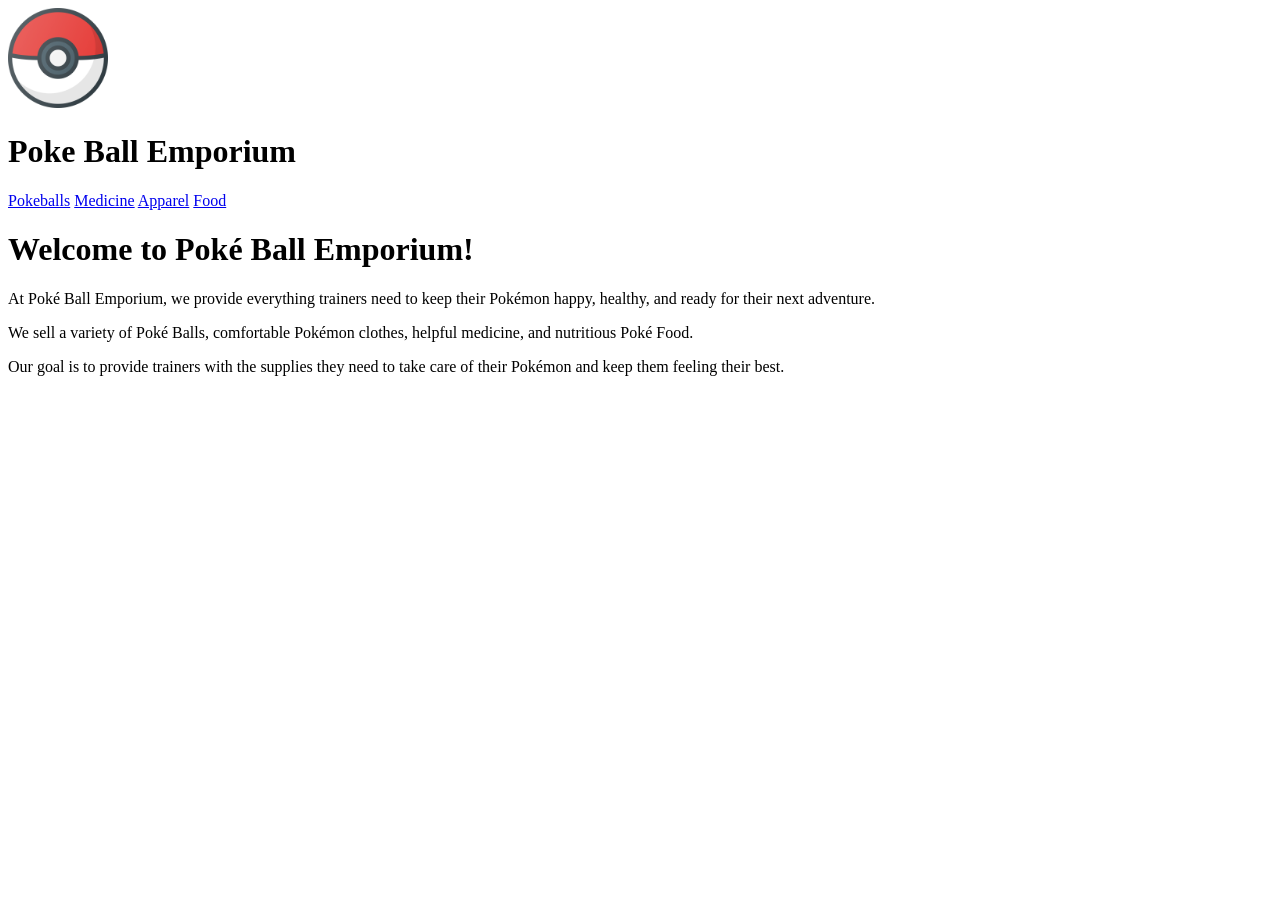
==== index.html @ 2635b5c1 "Update index.html" ====
<!doctype html>
<html lang="en">
  <head>
    <meta charset="UTF-8" />
    <title>Poke Ball Emporium</title>
  </head>

  <header>
    <img
      src="assets/pokeball.png"
      alt="Poke Ball Emporium Logo"
      width="100"
      height="100"
    />
    <h1>Poke Ball Emporium</h1>
  </header>

  <nav>
    <a href="pokeballs.html">Pokeballs</a>
    <a href="medicine.html">Medicine</a>
    <a href="clothes.html">Apparel</a>
    <a href="food.html">Food</a>
  </nav>

  <body>
    <div>
        <h1>Welcome to Poké Ball Emporium!</h1>
    </div>

    <div>
        <p>
            At Poké Ball Emporium, we provide everything trainers need to keep
            their Pokémon happy, healthy, and ready for their next adventure.
        </p>
    </div>

    <div>
        <p>
            We sell a variety of Poké Balls, comfortable Pokémon clothes,
            helpful medicine, and nutritious Poké Food.
        </p>
    </div>

    <div>
        <p>
            Our goal is to provide trainers with the supplies they need to
            take care of their Pokémon and keep them feeling their best.
        </p>
    </div>
  </body>
</html>
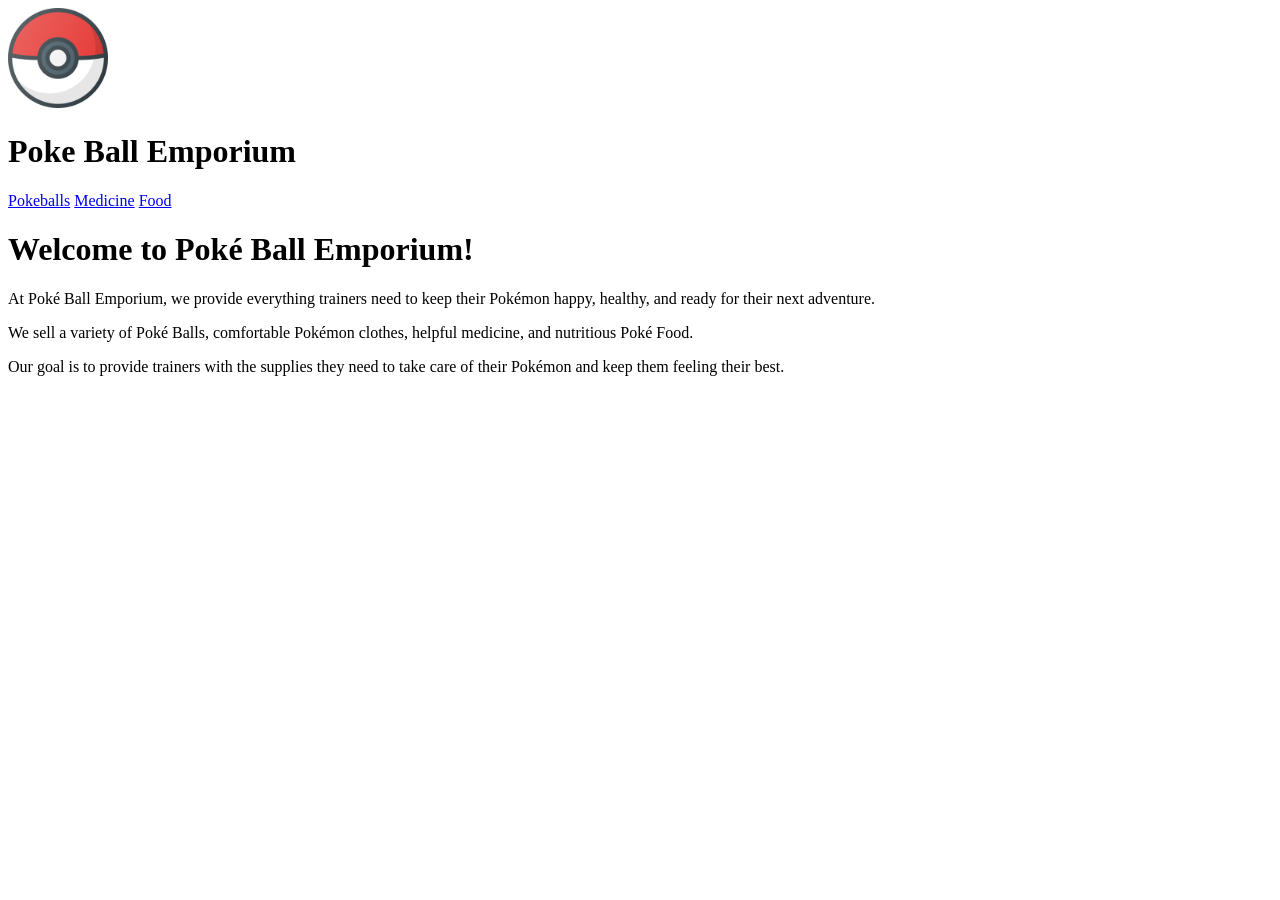
==== commit 07743c5d: "Remove Apparel link from navigation" ====
--- a/index.html
+++ b/index.html
@@ -6,46 +6,47 @@
   </head>
 
   <header>
-    <img
-      src="assets/pokeball.png"
-      alt="Poke Ball Emporium Logo"
-      width="100"
-      height="100"
-    />
+    <a href="index.html">
+      <img
+        src="assets/pokeball_logo.png"
+        alt="Poke Ball Emporium Logo"
+        width="100"
+        height="100"
+      />
+    </a>
     <h1>Poke Ball Emporium</h1>
   </header>
 
   <nav>
     <a href="pokeballs.html">Pokeballs</a>
     <a href="medicine.html">Medicine</a>
-    <a href="clothes.html">Apparel</a>
     <a href="food.html">Food</a>
   </nav>
 
   <body>
     <div>
-        <h1>Welcome to Poké Ball Emporium!</h1>
+      <h1>Welcome to Poké Ball Emporium!</h1>
     </div>
 
     <div>
-        <p>
-            At Poké Ball Emporium, we provide everything trainers need to keep
-            their Pokémon happy, healthy, and ready for their next adventure.
-        </p>
+      <p>
+        At Poké Ball Emporium, we provide everything trainers need to keep their
+        Pokémon happy, healthy, and ready for their next adventure.
+      </p>
     </div>
 
     <div>
-        <p>
-            We sell a variety of Poké Balls, comfortable Pokémon clothes,
-            helpful medicine, and nutritious Poké Food.
-        </p>
+      <p>
+        We sell a variety of Poké Balls, comfortable Pokémon clothes, helpful
+        medicine, and nutritious Poké Food.
+      </p>
     </div>
 
     <div>
-        <p>
-            Our goal is to provide trainers with the supplies they need to
-            take care of their Pokémon and keep them feeling their best.
-        </p>
+      <p>
+        Our goal is to provide trainers with the supplies they need to take care
+        of their Pokémon and keep them feeling their best.
+      </p>
     </div>
   </body>
 </html>
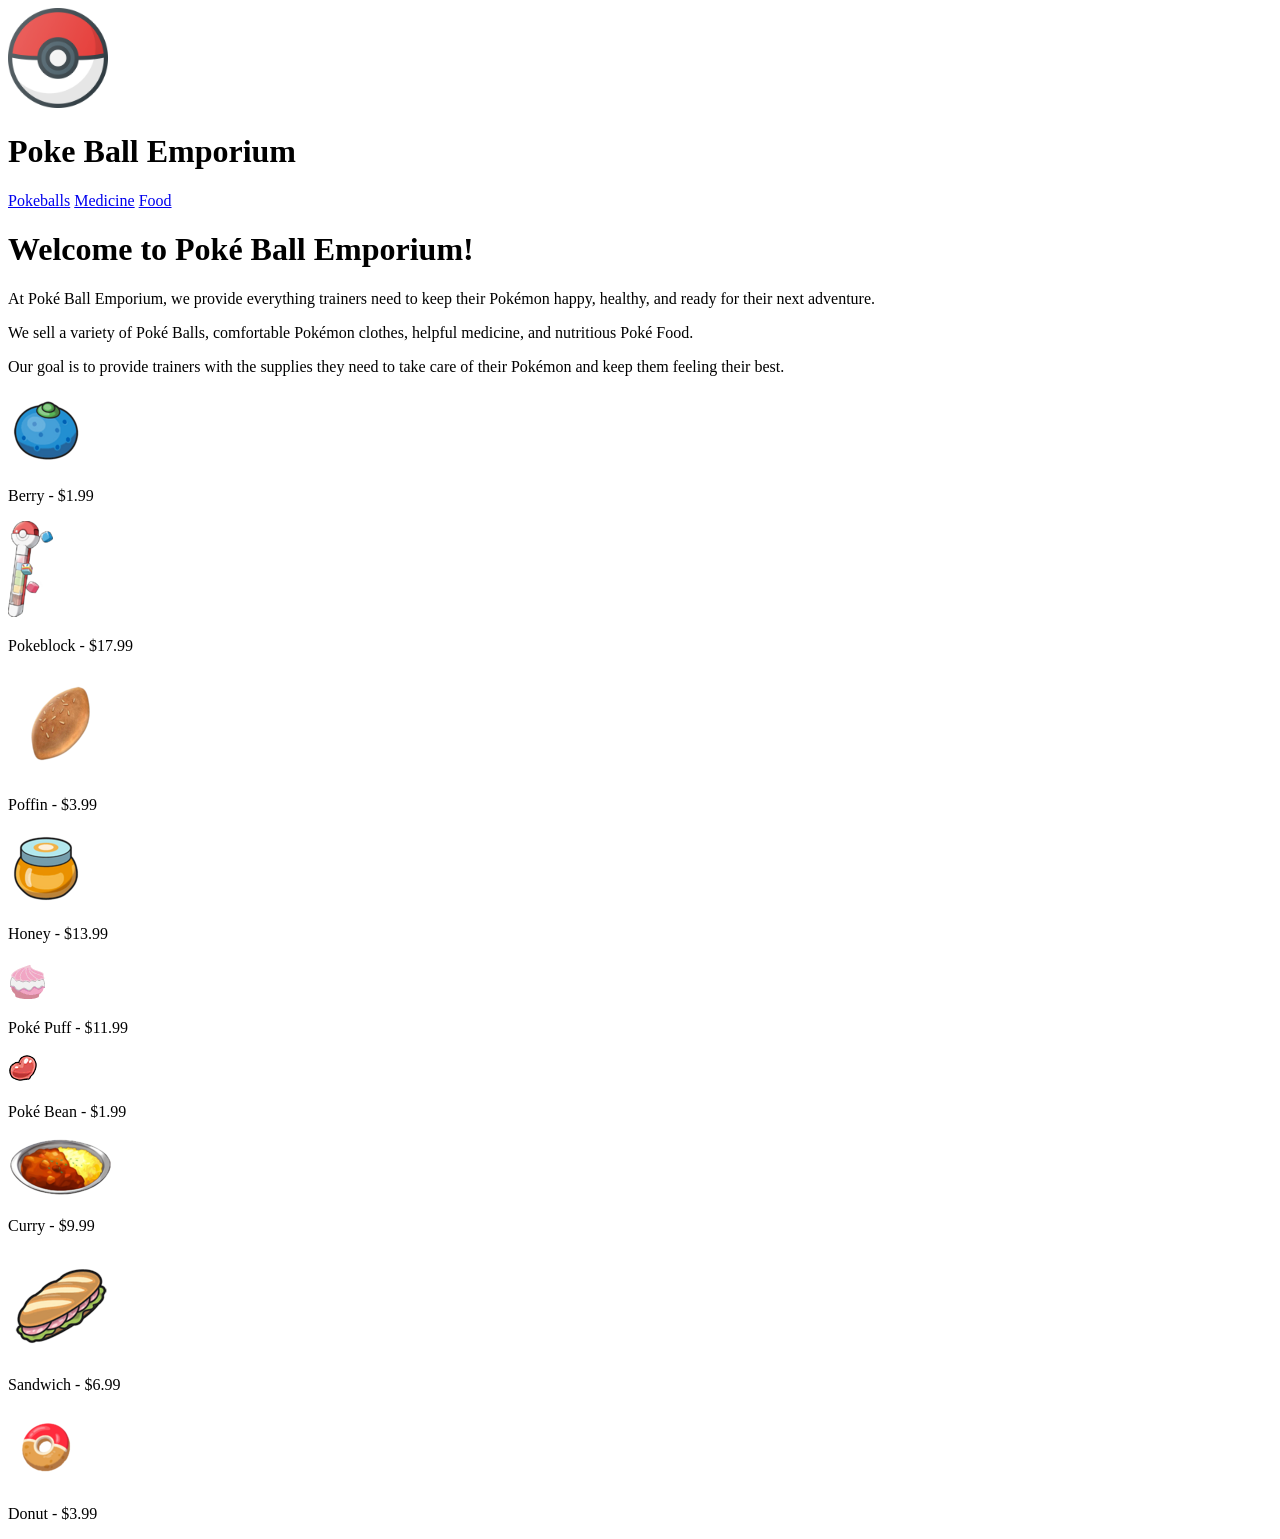
==== commit 569efde4: "Update index.html Food page" ====
--- a/index.html
+++ b/index.html
@@ -48,5 +48,70 @@
         of their Pokémon and keep them feeling their best.
       </p>
     </div>
+    <div>
+  <div>
+    <img src = "assets/food/berry.png" alt = "Berries">
+    <p>
+      Berry - $1.99
+    </p>
+  </div>
+  <div>
+    <img src = "assets/food/pokeblock.png" alt = "Pokeblock">
+    <p>
+      Pokeblock - $17.99
+    </p>
+  </div>
+  <div>
+    <img src = "assets/food/poffin.png" alt = "Poffin">
+    <p>
+      Poffin - $3.99
+    </p>
+  </div>
+
+</div>
+
+<div>
+  <div>
+    <img src = "assets/food/honey.png" alt = "Honey">
+    <p>
+      Honey - $13.99
+    </p>
+  </div>
+  <div>
+    <img src = "assets/food/pokepuff.png" alt = "Pokepuff">
+    <p>
+      Poké Puff - $11.99
+    </p>
+  </div>
+  <div>
+    <img src = "assets/food/pokebean.png" alt = "Pokebean">
+    <p>
+      Poké Bean - $1.99
+    </p>
+  </div>
+
+</div>
+
+<div>
+  <div>
+    <img src = "assets/food/curry.png" alt = "Curry">
+    <p>
+      Curry - $9.99
+    </p>
+  </div>
+  <div>
+    <img src = "assets/food/sandwich.png" alt = "Sandwich">
+    <p>
+      Sandwich - $6.99
+    </p>
+  </div>
+  <div>
+    <img src = "assets/food/donut.png" alt = "donut">
+    <p>
+      Donut - $3.99
+    </p>
+  </div>
+
+</div>
   </body>
 </html>
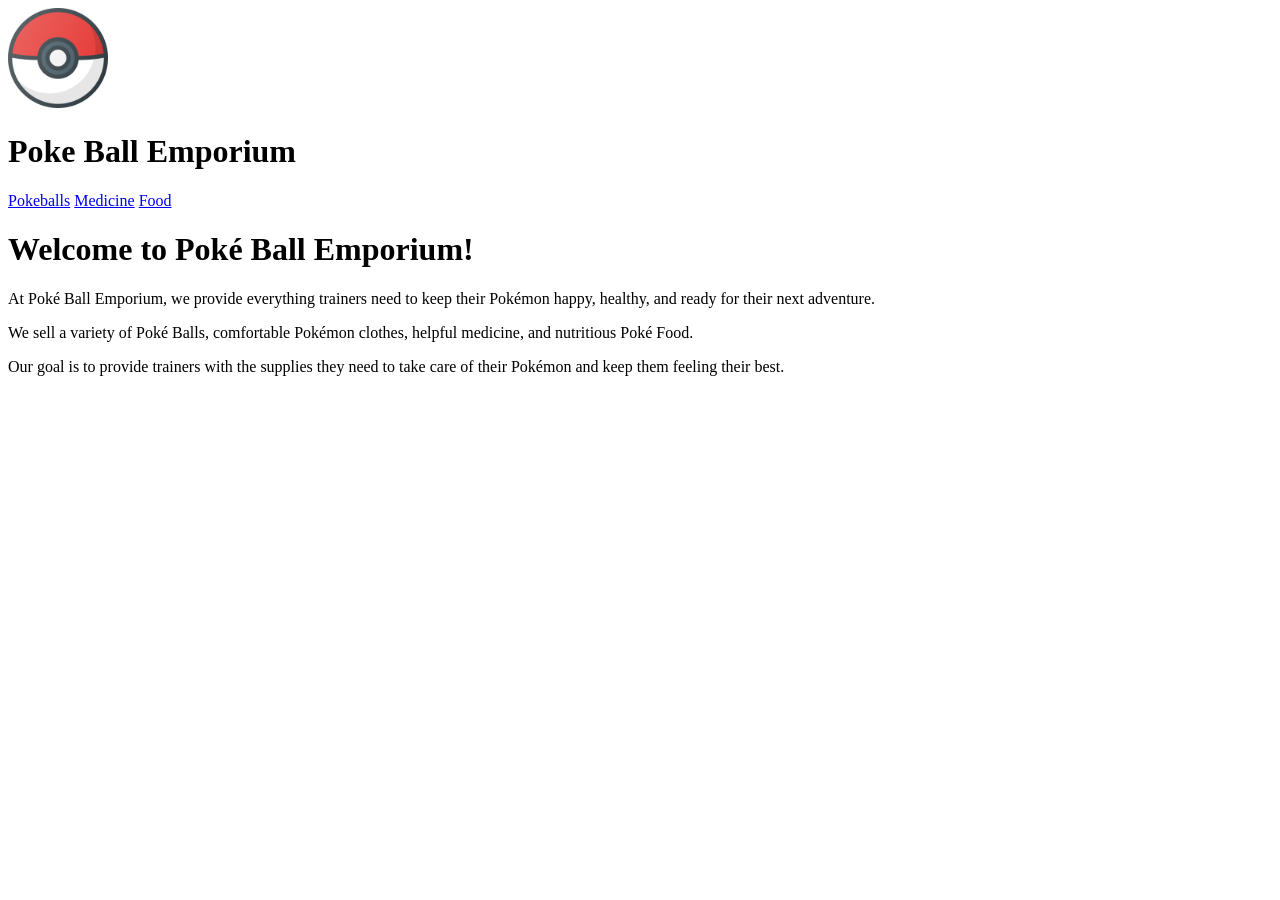
==== commit 2c3d1cb6: "Update index.html" ====
--- a/index.html
+++ b/index.html
@@ -49,69 +49,5 @@
       </p>
     </div>
     <div>
-  <div>
-    <img src = "assets/food/berry.png" alt = "Berries">
-    <p>
-      Berry - $1.99
-    </p>
-  </div>
-  <div>
-    <img src = "assets/food/pokeblock.png" alt = "Pokeblock">
-    <p>
-      Pokeblock - $17.99
-    </p>
-  </div>
-  <div>
-    <img src = "assets/food/poffin.png" alt = "Poffin">
-    <p>
-      Poffin - $3.99
-    </p>
-  </div>
-
-</div>
-
-<div>
-  <div>
-    <img src = "assets/food/honey.png" alt = "Honey">
-    <p>
-      Honey - $13.99
-    </p>
-  </div>
-  <div>
-    <img src = "assets/food/pokepuff.png" alt = "Pokepuff">
-    <p>
-      Poké Puff - $11.99
-    </p>
-  </div>
-  <div>
-    <img src = "assets/food/pokebean.png" alt = "Pokebean">
-    <p>
-      Poké Bean - $1.99
-    </p>
-  </div>
-
-</div>
-
-<div>
-  <div>
-    <img src = "assets/food/curry.png" alt = "Curry">
-    <p>
-      Curry - $9.99
-    </p>
-  </div>
-  <div>
-    <img src = "assets/food/sandwich.png" alt = "Sandwich">
-    <p>
-      Sandwich - $6.99
-    </p>
-  </div>
-  <div>
-    <img src = "assets/food/donut.png" alt = "donut">
-    <p>
-      Donut - $3.99
-    </p>
-  </div>
-
-</div>
   </body>
 </html>
